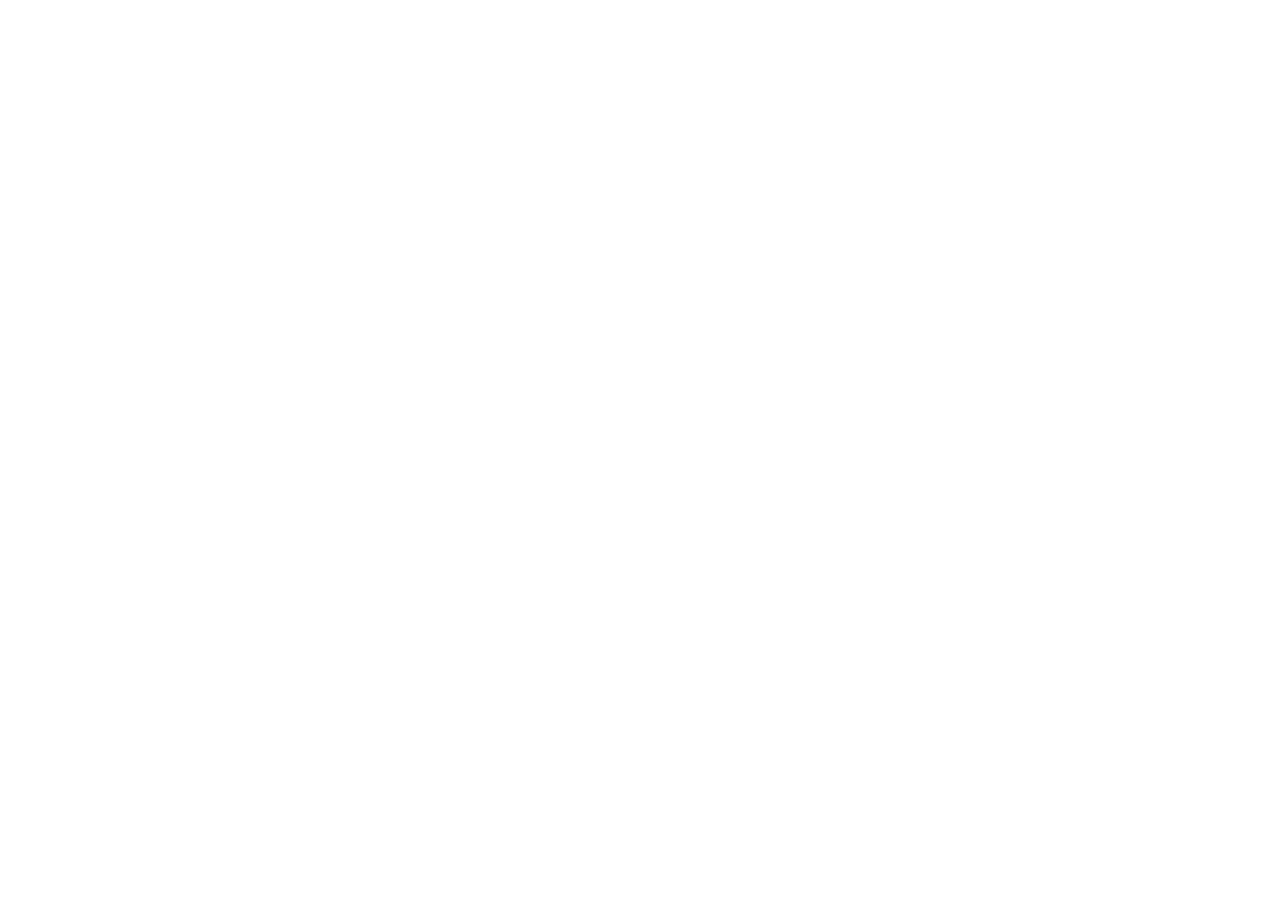
==== index.html @ f6aac394 "version 3" ====
<!DOCTYPE html>
<html lang="en">
    <head>
        <!-- Basic pages needs -->
        <meta charset="utf-8">
        <meta name="author" content="Murad Arfanian">
        <meta name="viewport" content="width=device-width, initial-scale=1.0">
        <!-- Title and description -->
        <title>Landing</title>
        <link>
    </head>
    <body>
        <header></header>
    </body>
</html>
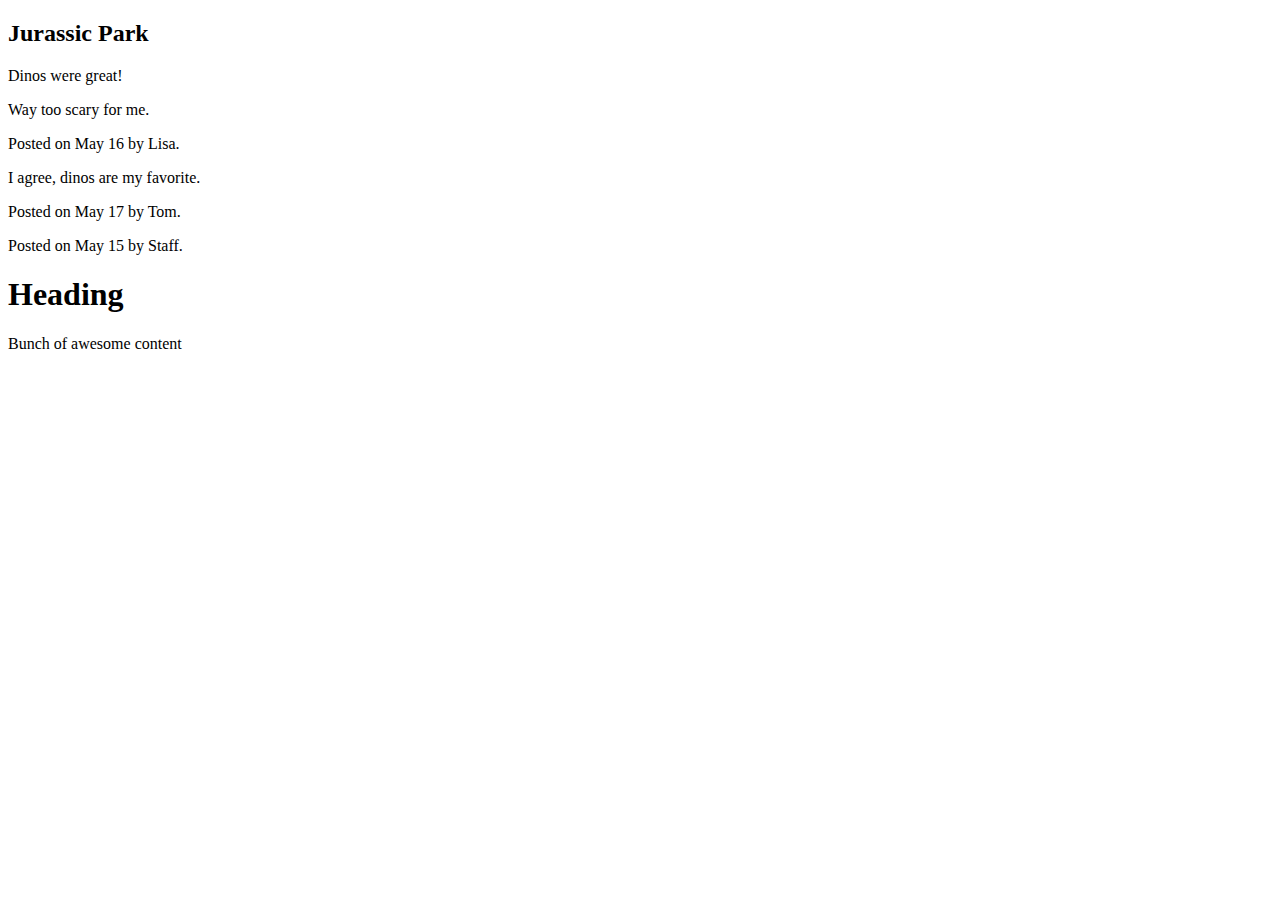
==== commit 038b1d8a: "ver 6" ====
--- a/index.html
+++ b/index.html
@@ -9,7 +9,51 @@
         <title>Landing</title>
         <link>
     </head>
-    <body>
-        <header></header>
+    <body id="verstka" class="">
+      <nav id="MainNav" class="mm-menu mm-vertical mm-border-offset mm-theme-vertical mm-pagedim-black mm-offcanvas mm-hasnavbar-top-1 mm-hasnavbar-bottom-1"></nav>  
+      <div id=""></div>
+      <div></div>
+      <div id="PageContainer" class="is-moved-by-drawer mm-page mm-slideout">
+          <div class="site-cintainer">
+              <div id="shopify-section-header" class="shopify-section"></div>
+              <main class="main-content main0content-article main-content-article" id="MainContent" role="main"></main>  
+            </div>
+      </div>
+      <article class="film_review">
+        <header>
+          <h2>Jurassic Park</h2>
+        </header>
+        <section class="main_review">
+          <p>Dinos were great!</p>
+        </section>
+        <section class="user_reviews">
+          <article class="user_review">
+            <p>Way too scary for me.</p>
+            <footer>
+              <p>
+                Posted on <time datetime="2015-05-16 19:00">May 16</time> by Lisa.
+              </p>
+            </footer>
+          </article>
+          <article class="user_review">
+            <p>I agree, dinos are my favorite.</p>
+            <footer>
+              <p>
+                Posted on <time datetime="2015-05-17 19:00">May 17</time> by Tom.
+              </p>
+            </footer>
+          </article>
+        </section>
+        <footer>
+          <p>
+            Posted on <time datetime="2015-05-15 19:00">May 15</time> by Staff.
+          </p>
+        </footer>
+      </article>
+      <section>
+        <h1>Heading</h1>
+        <p>Bunch of awesome content</p>
+      </section>
+      <script></script>
     </body>
 </html>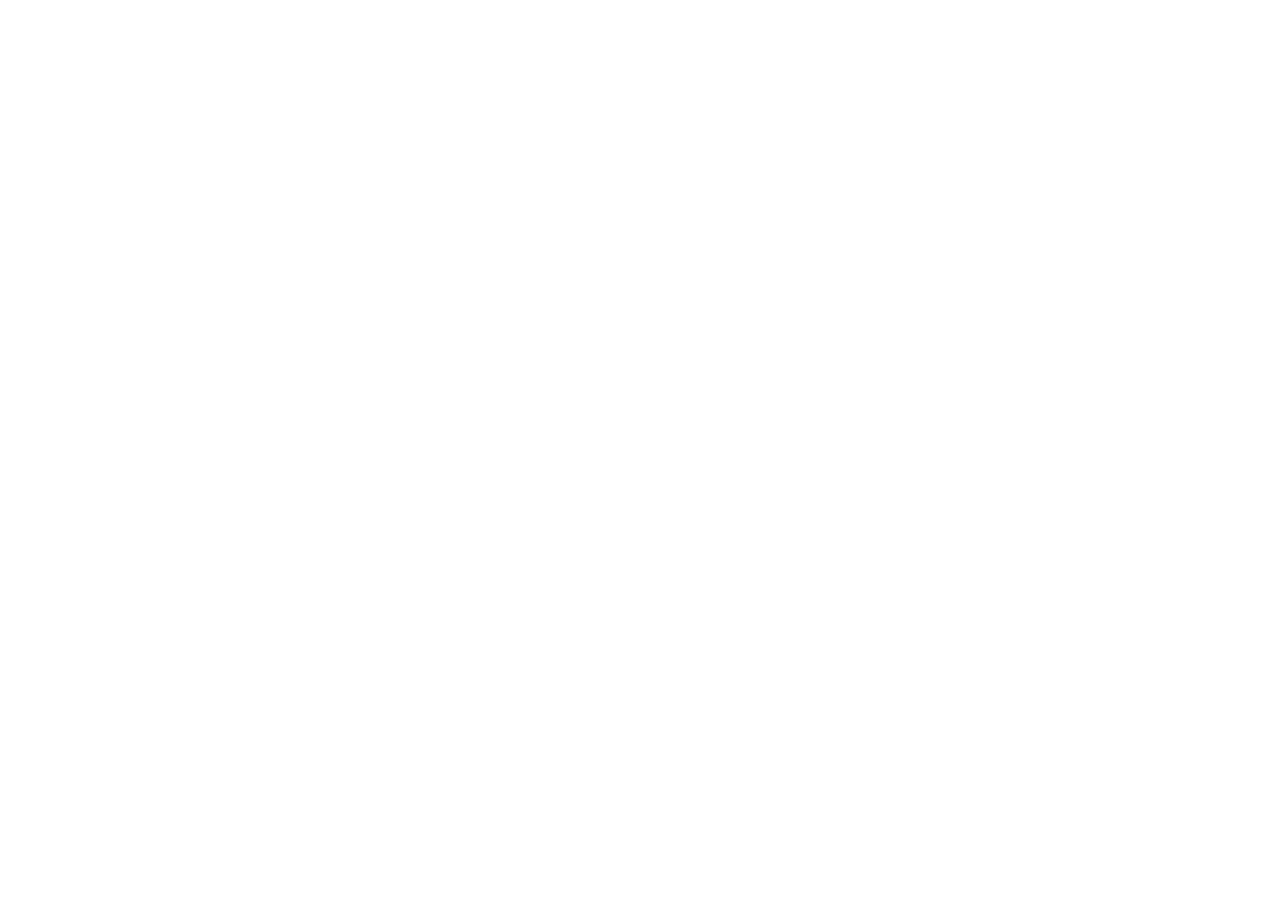
==== commit da53a358: "ver 7" ====
--- a/index.html
+++ b/index.html
@@ -3,57 +3,22 @@
     <head>
         <!-- Basic pages needs -->
         <meta charset="utf-8">
-        <meta name="author" content="Murad Arfanian">
+        <meta name="author" content="">
         <meta name="viewport" content="width=device-width, initial-scale=1.0">
         <!-- Title and description -->
         <title>Landing</title>
         <link>
     </head>
     <body id="verstka" class="">
-      <nav id="MainNav" class="mm-menu mm-vertical mm-border-offset mm-theme-vertical mm-pagedim-black mm-offcanvas mm-hasnavbar-top-1 mm-hasnavbar-bottom-1"></nav>  
+      <nav id="MainNav" class=""></nav>  
       <div id=""></div>
       <div></div>
       <div id="PageContainer" class="is-moved-by-drawer mm-page mm-slideout">
           <div class="site-cintainer">
               <div id="shopify-section-header" class="shopify-section"></div>
-              <main class="main-content main0content-article main-content-article" id="MainContent" role="main"></main>  
+              <main class="m" id="MainContent" role="main"></main>  
             </div>
-      </div>
-      <article class="film_review">
-        <header>
-          <h2>Jurassic Park</h2>
-        </header>
-        <section class="main_review">
-          <p>Dinos were great!</p>
-        </section>
-        <section class="user_reviews">
-          <article class="user_review">
-            <p>Way too scary for me.</p>
-            <footer>
-              <p>
-                Posted on <time datetime="2015-05-16 19:00">May 16</time> by Lisa.
-              </p>
-            </footer>
-          </article>
-          <article class="user_review">
-            <p>I agree, dinos are my favorite.</p>
-            <footer>
-              <p>
-                Posted on <time datetime="2015-05-17 19:00">May 17</time> by Tom.
-              </p>
-            </footer>
-          </article>
-        </section>
-        <footer>
-          <p>
-            Posted on <time datetime="2015-05-15 19:00">May 15</time> by Staff.
-          </p>
-        </footer>
-      </article>
-      <section>
-        <h1>Heading</h1>
-        <p>Bunch of awesome content</p>
-      </section>
-      <script></script>
+          </div>
+        </div>
     </body>
 </html>